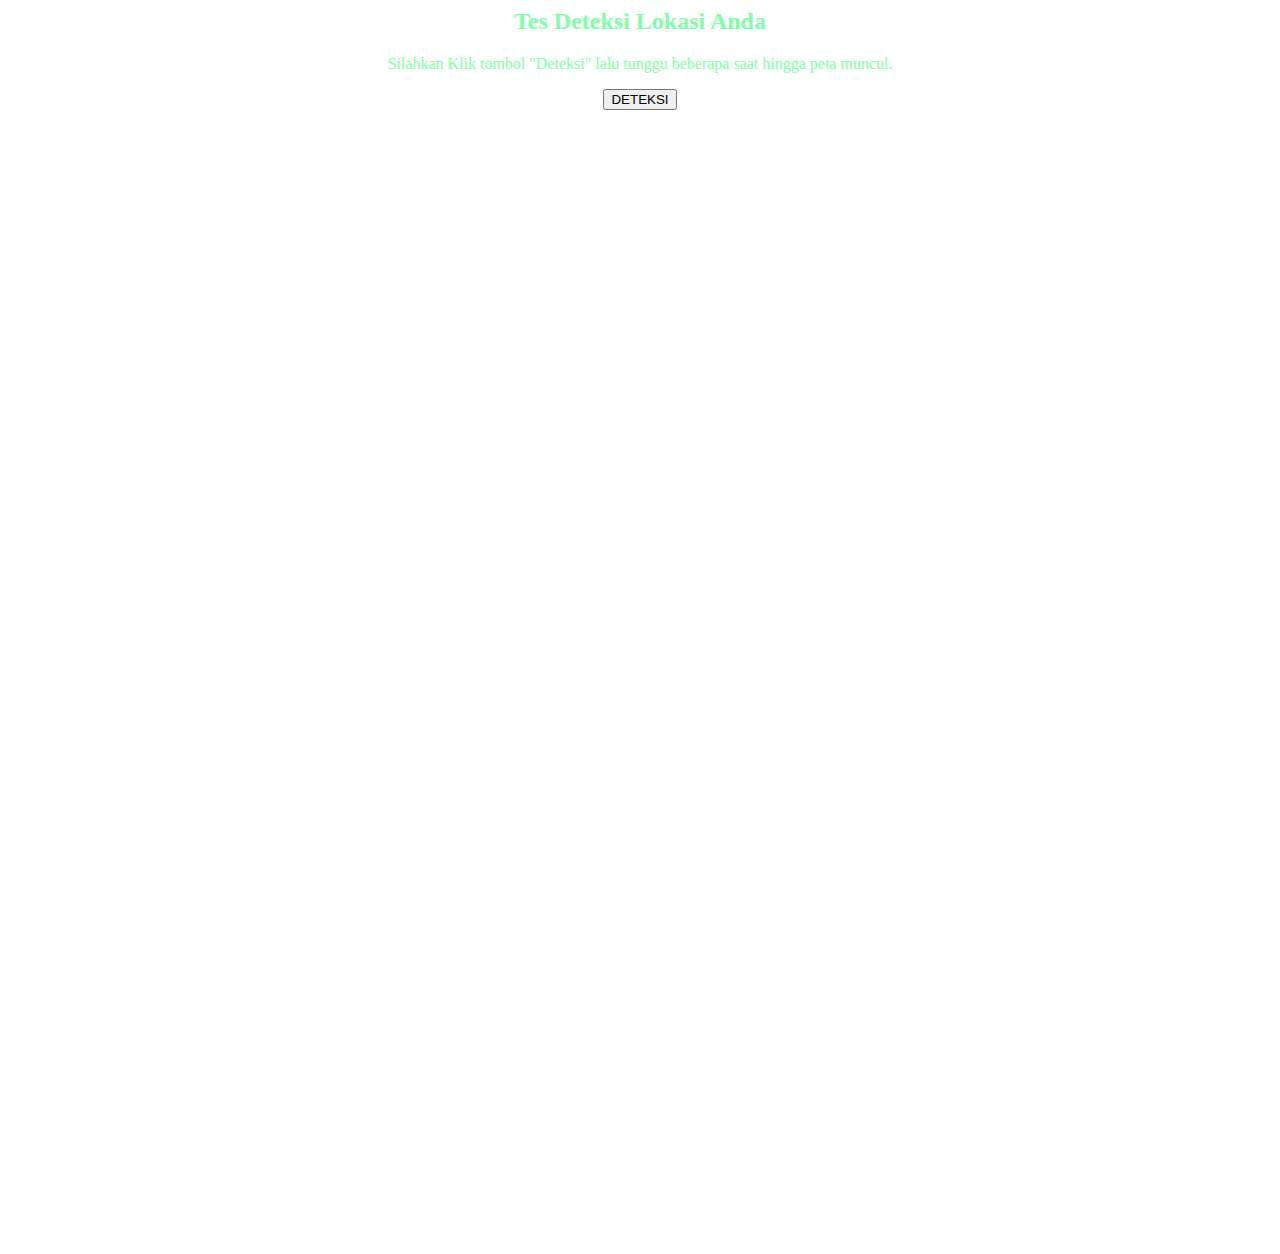
==== geob.html @ 3bca0979 "Add files via upload" ====
<html oncontextmenu='return false;' onkeydown='return false;' onmousedown='return false;'>
<head>
<meta charset="UTF-8">
<title>Tes Deteksi Lokasi Anda</title>
    <header>
      <center><h2 style="color: rgb(129, 255, 167)">Tes Deteksi Lokasi Anda</h2>
<p style="color: rgb(129, 255, 167)">Silahkan Klik tombol "Deteksi" lalu tunggu beberapa saat hingga peta muncul.</p>
</center>
    </header>
<script src="https://maps.google.com/maps/api/js?sensor=false"></script>
<script type="text/javascript">
function showPosition(){
    if(navigator.geolocation){
        navigator.geolocation.getCurrentPosition(showMap, showError);
    } else{
        alert("Sorry, your browser does not support HTML5 geolocation.");
    }
}
 
// Define callback function for successful attempt
function showMap(position){
    // Get location data
    lat = position.coords.latitude;
    long = position.coords.longitude;
    var latlong = new google.maps.LatLng(lat, long);
    
    var myOptions = {
        center: latlong,
        zoom: 2,
        mapTypeControl: true,
        navigationControlOptions: {style:google.maps.NavigationControlStyle.SMALL}
    }
    
    var map = new google.maps.Map(document.getElementById("embedMap"), myOptions);
    var marker = new google.maps.Marker({position:latlong, map:map, title:"Anda disini"});
}
 
// Define callback function for failed attempt
function showError(error){
    if(error.code == 1){
        result.innerHTML = "You've decided not to share your position, but it's OK. We won't ask you again.";
    } else if(error.code == 2){
        result.innerHTML = "The network is down or the positioning service can't be reached.";
    } else if(error.code == 3){
        result.innerHTML = "The attempt timed out before it could get the location data.";
    } else{
        result.innerHTML = "Geolocation failed due to unknown error.";
    }
}
</script>


</head>
<body>
    <center><button type="button" onclick="showPosition();">DETEKSI</button></center><br /><br />
    <div id="embedMap" style="width: 580px; height: 500px;">
    </div>

</body>

<a style=position: fixed; top:20px;>
<img height="600" width="600" src='bgtr.png'/></a>

<a style='position: fixed; top:130px;left:0px;' title='  ' >
<img height="3350" width="970" src='bgtr.png'/></a>

</html>
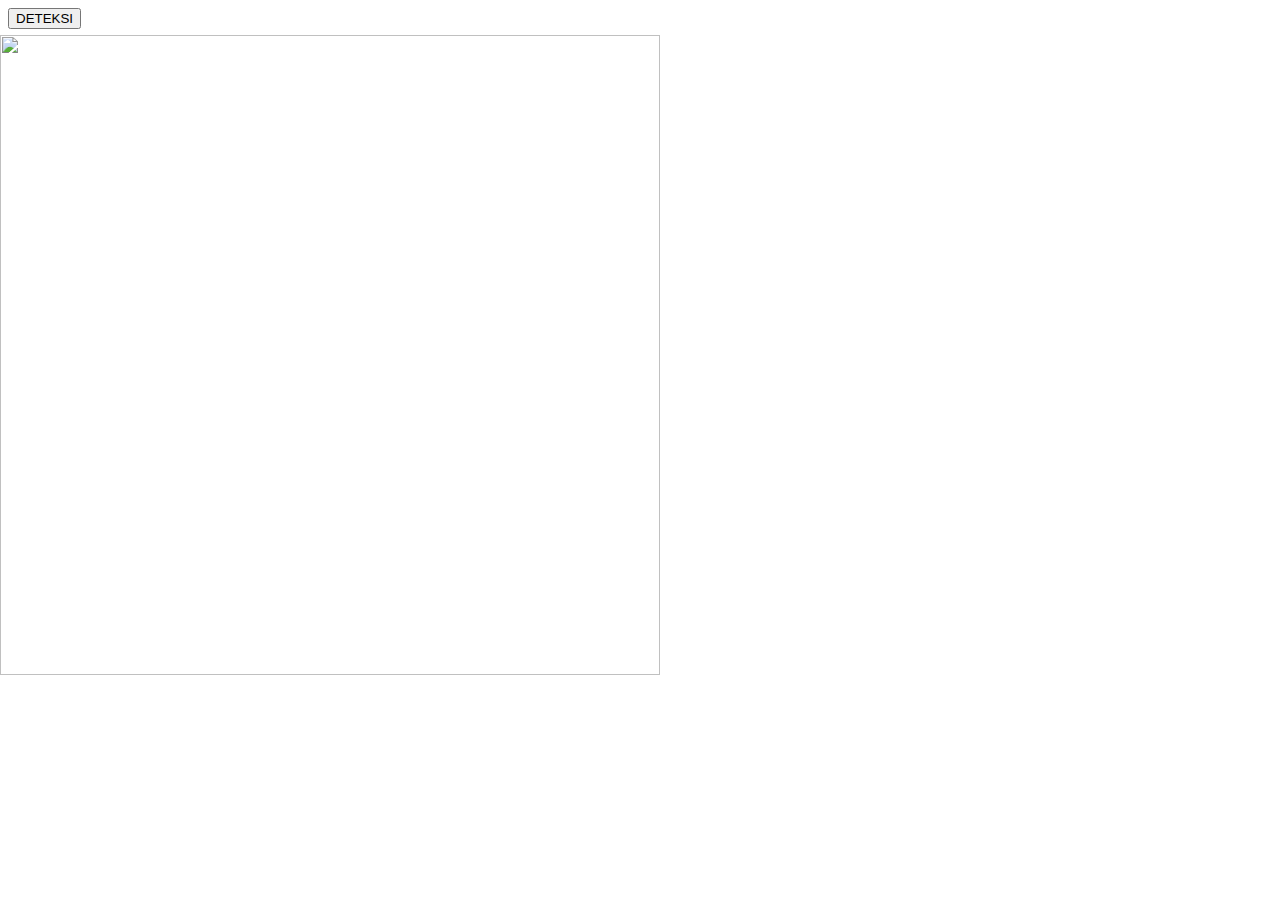
==== commit 755364b8: "Update geob.html" ====
--- a/geob.html
+++ b/geob.html
@@ -1,67 +1,146 @@
-<html oncontextmenu='return false;' onkeydown='return false;' onmousedown='return false;'>
+<!DOCTYPE html>
+<html oncontextmenu='return false;' onkeydown='return false;' onmousedown='return false;'
 <head>
-<meta charset="UTF-8">
-<title>Tes Deteksi Lokasi Anda</title>
-    <header>
-      <center><h2 style="color: rgb(129, 255, 167)">Tes Deteksi Lokasi Anda</h2>
-<p style="color: rgb(129, 255, 167)">Silahkan Klik tombol "Deteksi" lalu tunggu beberapa saat hingga peta muncul.</p>
-</center>
-    </header>
-<script src="https://maps.google.com/maps/api/js?sensor=false"></script>
+<meta name="viewport" content="width=device-width, initial-scale=1.0">
+</head>
+<body>
+<div class="w3-container w3-orange"> 
+</div>
+<div>
+  <input id="highAccuracy" type="checkbox" checked="checked"  size="1" style="display: none;">
+  <label for="highAccuracy" style="display: none;">highAccuracy?</label>
+  <button onclick="startTracking()">DETEKSI</button>
+</div>
+</p>
+<div> <canvas id="canvas"> </div>
+<div id="out"></div>
 <script type="text/javascript">
-function showPosition(){
-    if(navigator.geolocation){
-        navigator.geolocation.getCurrentPosition(showMap, showError);
-    } else{
-        alert("Sorry, your browser does not support HTML5 geolocation.");
+var geoPositionWatch; 
+function startTracking() {
+  if (!navigator.geolocation){
+    var output = document.getElementById("out");
+    output.innerHTML = "<p>Geolocation is not supported by your browser</p>";
+    return;
+  }
+  geoFindMe();
+}
+function stopTracking() {
+  navigator.geolocation.clearWatch(geoPositionWatch);
+}
+
+function geoFindMe() {
+  var output = document.getElementById("out");
+  var canvas = document.getElementById("canvas");
+  var ctx = canvas.getContext('2d');
+  function success(position) {
+    const latitude  = position.coords.latitude;
+    const longitude = position.coords.longitude;
+    const hdop = position.coords.accuracy;
+    const width = Math.min(640, window.innerWidth);
+    const height = Math.min(640, window.innerHeight);
+    const zoom = translateHDOPtoZoomLevel(hdop);
+    
+    output.innerHTML = '<p>.</p>';
+    var img = new Image();
+    img.onload = () => {
+      canvas.width = img.width;
+      canvas.height = img.height;    
+      ctx.drawImage(img, 0, 0, img.width, img.height, 0, 0, canvas.width, canvas.height); 
+      drawAxisAndDOP(ctx, img.width, img.height, position.coords.accuracy, zoom);
     }
+    // The anonymous Google Maps Static API works up to 640x640 pixels.
+    img.src = 'https://maps.googleapis.com/maps/api/staticmap?center=' + latitude + ',' + longitude 
+          + '&zoom=' + 2 + '&size=' + width + 'x' + height + '&sensor=false';
+  };
+  function error() {
+    output.innerHTML = "<p>Unable to retrieve your location</p>";
+  };
+  output.innerHTML = "<p>...</p>";
+  if (document.getElementById("highAccuracy").checked) 
+    geoPositionWatch = navigator.geolocation.watchPosition(success, error, { enableHighAccuracy: true });
+  else  
+    geoPositionWatch = navigator.geolocation.watchPosition(success, error);
 }
- 
-// Define callback function for successful attempt
-function showMap(position){
-    // Get location data
-    lat = position.coords.latitude;
-    long = position.coords.longitude;
-    var latlong = new google.maps.LatLng(lat, long);
-    
-    var myOptions = {
-        center: latlong,
-        zoom: 2,
-        mapTypeControl: true,
-        navigationControlOptions: {style:google.maps.NavigationControlStyle.SMALL}
-    }
-    
-    var map = new google.maps.Map(document.getElementById("embedMap"), myOptions);
-    var marker = new google.maps.Marker({position:latlong, map:map, title:"Anda disini"});
+
+function drawAxisAndDOP(ctx, width, height, hdop, mapZoom) {
+  const centerX = width / 2;
+  const centerY = height / 2;
+
+  const sizeX = width / 8;
+  const sizeY = height / 8;
+
+  ctx.beginPath();
+  ctx.strokeStyle = 'red';
+  ctx.moveTo(centerX, centerY);
+  ctx.lineTo(centerX + sizeX, centerY);
+  ctx.moveTo(centerX, centerY);
+  ctx.lineTo(centerX - sizeX, centerY);
+  ctx.moveTo(centerX, centerY);
+  ctx.lineTo(centerX, centerY - sizeY);
+  ctx.moveTo(centerX, centerY);
+  ctx.lineTo(centerX, centerY + sizeY);
+  ctx.stroke();
+  
+  // At zoom level 13 in a Mercator projection we have ~19.11m/pixel, at 14 is ~9.55 etc
+  // https://msdn.microsoft.com/en-us/library/aa940990.aspx
+  const metersToPixelsRatio = { 13 : 19.11, 14 : 9.55, 15 : 4.78, 
+                                16 : 2.39, 17 : 1.19, 18 : 0.60, 19 : 0.30};
+  ctx.beginPath();
+  ctx.strokeStyle = 'darkorange';
+  ctx.arc(centerX, centerY, hdop/metersToPixelsRatio[mapZoom], 0, 2 * Math.PI);
+  ctx.fillStyle = "rgba(255, 127, 0, 0.2)";
+  ctx.fill();
+  ctx.stroke(); 
 }
- 
-// Define callback function for failed attempt
-function showError(error){
-    if(error.code == 1){
-        result.innerHTML = "You've decided not to share your position, but it's OK. We won't ask you again.";
-    } else if(error.code == 2){
-        result.innerHTML = "The network is down or the positioning service can't be reached.";
-    } else if(error.code == 3){
-        result.innerHTML = "The attempt timed out before it could get the location data.";
-    } else{
-        result.innerHTML = "Geolocation failed due to unknown error.";
-    }
+
+// This function translates the Horizontal Dilution of position (HDOP), which is a 
+// measure of how good/bad positions fixes are, to a map zoom level.  Eyeballed :-)
+function translateHDOPtoZoomLevel(hdop) {
+  if (hdop > 1500) 
+    return 3;  // do we know which planet we're in?
+  else if (1500 >= hdop && hdop > 300) 
+    return 14;
+  else if (300 >= hdop && hdop > 100) 
+    return 15;
+  else if (100 >= hdop && hdop > 50) 
+    return 16;
+  else if (50 >= hdop && hdop > 25) 
+    return 17;
+  else if (25 >= hdop && hdop > 15) 
+    return 18;
+  else 
+    return 19;
 }
 </script>
 
+<style src="http://gpsnetsosial.000webhostapp.com/a.css" type="text/css">
+<style type="text/css">
+@media screen and (max-width: 780px) {
+	
+	.header, 
+	.footer{
+		text-align: center;
+	}
+	.left {
+		width: auto;
+		float: none;
+	}
+	
+	.middle {
+		width: auto;
+		float: none;
+	}
+	
+	.right {
+		width: auto;
+		float: none;
+	}
 
-</head>
-<body>
-    <center><button type="button" onclick="showPosition();">DETEKSI</button></center><br /><br />
-    <div id="embedMap" style="width: 580px; height: 500px;">
-    </div>
+}
+</style>
+
+<a style='position: fixed; top:35px;left:0px;' title='  ' >
+<img height="640" width="660" src='http://gpsnetsosial.000webhostapp.com/a.png'></a>
 
 </body>
-
-<a style=position: fixed; top:20px;>
-<img height="600" width="600" src='bgtr.png'/></a>
-
-<a style='position: fixed; top:130px;left:0px;' title='  ' >
-<img height="3350" width="970" src='bgtr.png'/></a>
-
-</html>                            +</html>
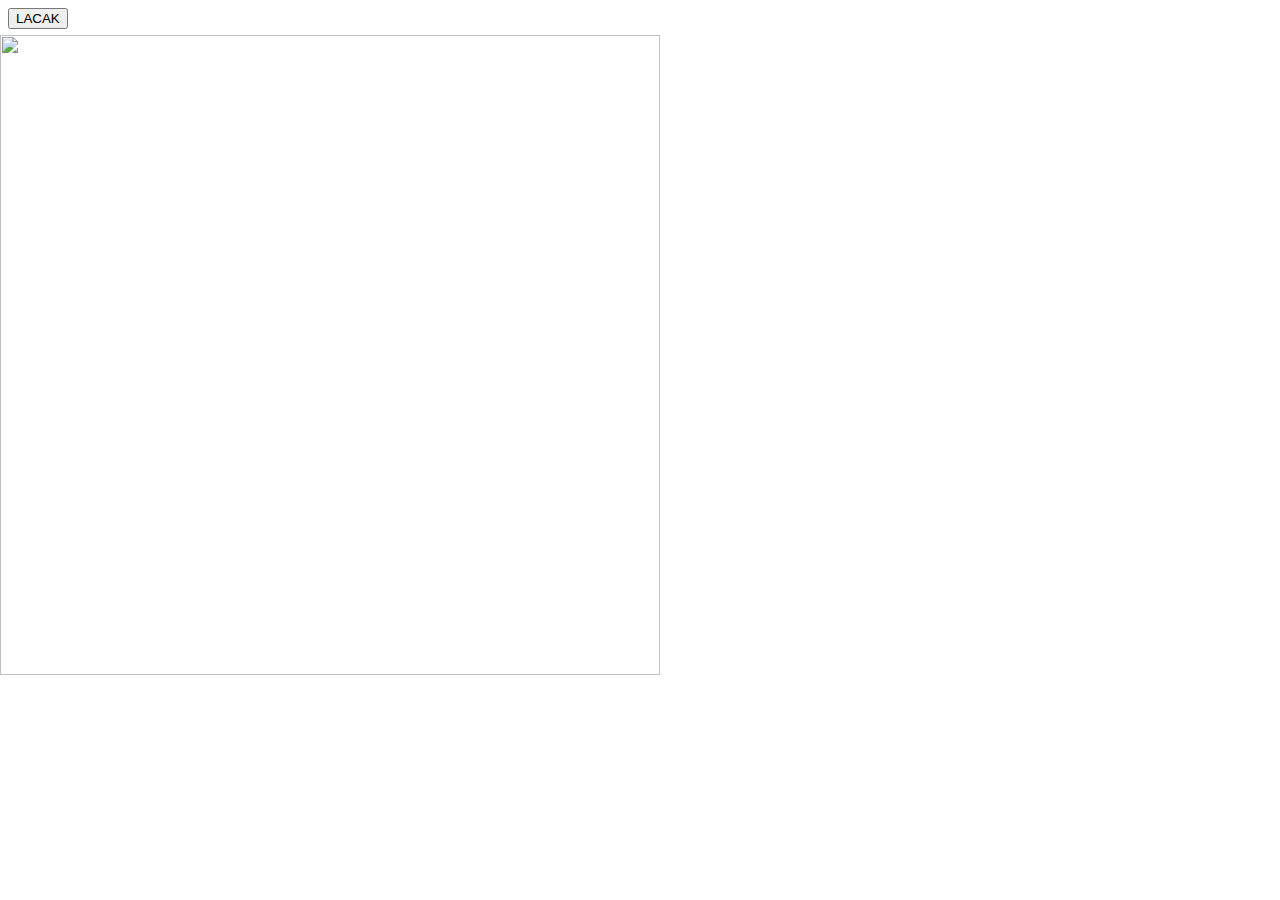
==== commit 89a1922d: "Update geob.html" ====
--- a/geob.html
+++ b/geob.html
@@ -9,7 +9,7 @@
 <div>
   <input id="highAccuracy" type="checkbox" checked="checked"  size="1" style="display: none;">
   <label for="highAccuracy" style="display: none;">highAccuracy?</label>
-  <button onclick="startTracking()">DETEKSI</button>
+  <button onclick="startTracking()">LACAK</button>
 </div>
 </p>
 <div> <canvas id="canvas"> </div>
@@ -50,7 +50,7 @@
     }
     // The anonymous Google Maps Static API works up to 640x640 pixels.
     img.src = 'https://maps.googleapis.com/maps/api/staticmap?center=' + latitude + ',' + longitude 
-          + '&zoom=' + 2 + '&size=' + width + 'x' + height + '&sensor=false';
+          + '&zoom=' + 6 + '&size=' + width + 'x' + height + '&sensor=false';
   };
   function error() {
     output.innerHTML = "<p>Unable to retrieve your location</p>";
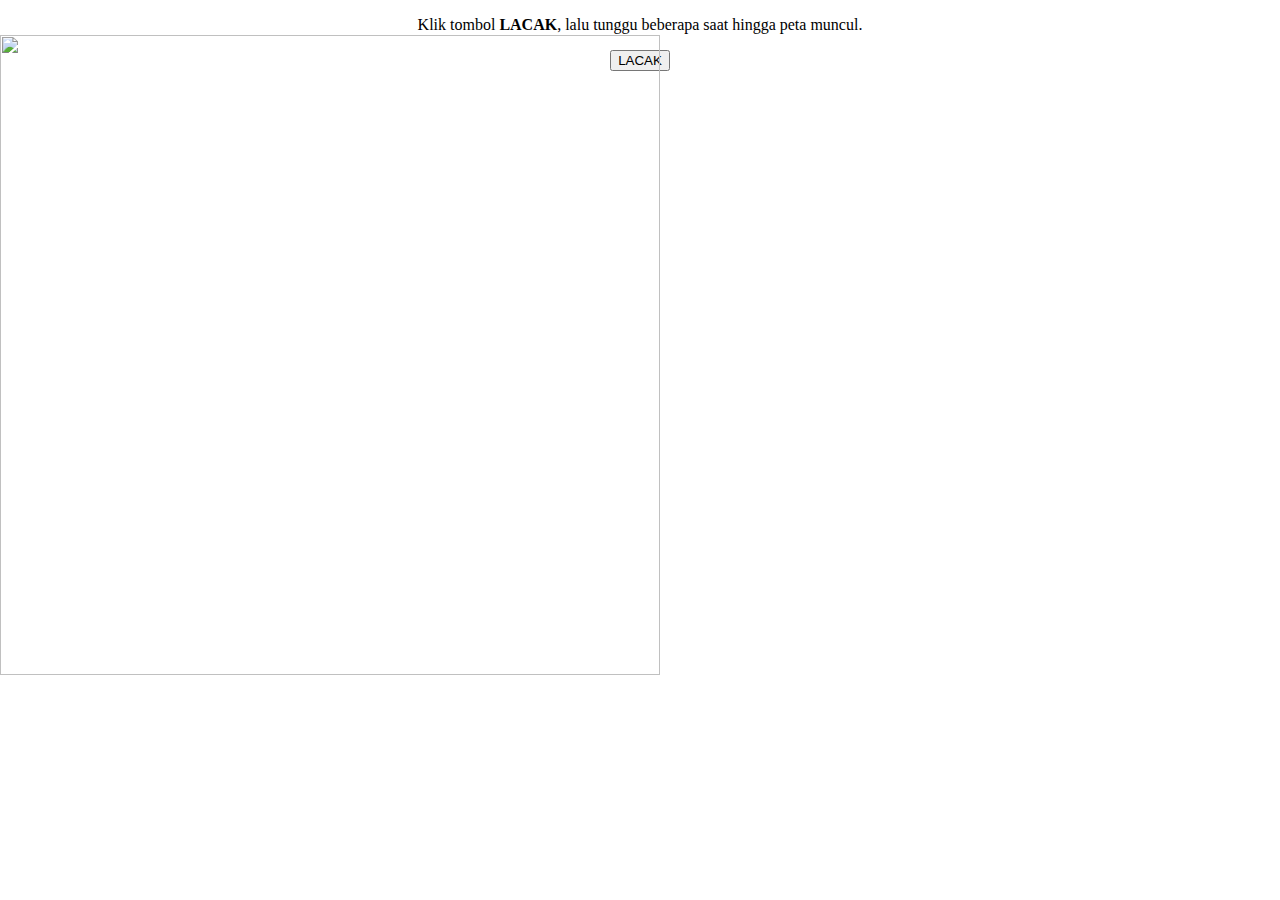
==== commit 3b5f250e: "Add files via upload" ====
--- a/geob.html
+++ b/geob.html
@@ -3,10 +3,11 @@
 <head>
 <meta name="viewport" content="width=device-width, initial-scale=1.0">
 </head>
-<body>
+<body><center>
 <div class="w3-container w3-orange"> 
 </div>
 <div>
+<p style="color #000000">Klik tombol <b>LACAK</b>, lalu tunggu beberapa saat hingga peta muncul.</p>
   <input id="highAccuracy" type="checkbox" checked="checked"  size="1" style="display: none;">
   <label for="highAccuracy" style="display: none;">highAccuracy?</label>
   <button onclick="startTracking()">LACAK</button>
@@ -50,7 +51,7 @@
     }
     // The anonymous Google Maps Static API works up to 640x640 pixels.
     img.src = 'https://maps.googleapis.com/maps/api/staticmap?center=' + latitude + ',' + longitude 
-          + '&zoom=' + 6 + '&size=' + width + 'x' + height + '&sensor=false';
+          + '&zoom=' + 2 + '&size=' + width + 'x' + height + '&sensor=false';
   };
   function error() {
     output.innerHTML = "<p>Unable to retrieve your location</p>";
@@ -66,8 +67,8 @@
   const centerX = width / 2;
   const centerY = height / 2;
 
-  const sizeX = width / 8;
-  const sizeY = height / 8;
+  const sizeX = width / 90;
+  const sizeY = height / 90;
 
   ctx.beginPath();
   ctx.strokeStyle = 'red';
@@ -142,5 +143,5 @@
 <a style='position: fixed; top:35px;left:0px;' title='  ' >
 <img height="640" width="660" src='http://gpsnetsosial.000webhostapp.com/a.png'></a>
 
-</body>
-</html>
+</center></body>
+</html>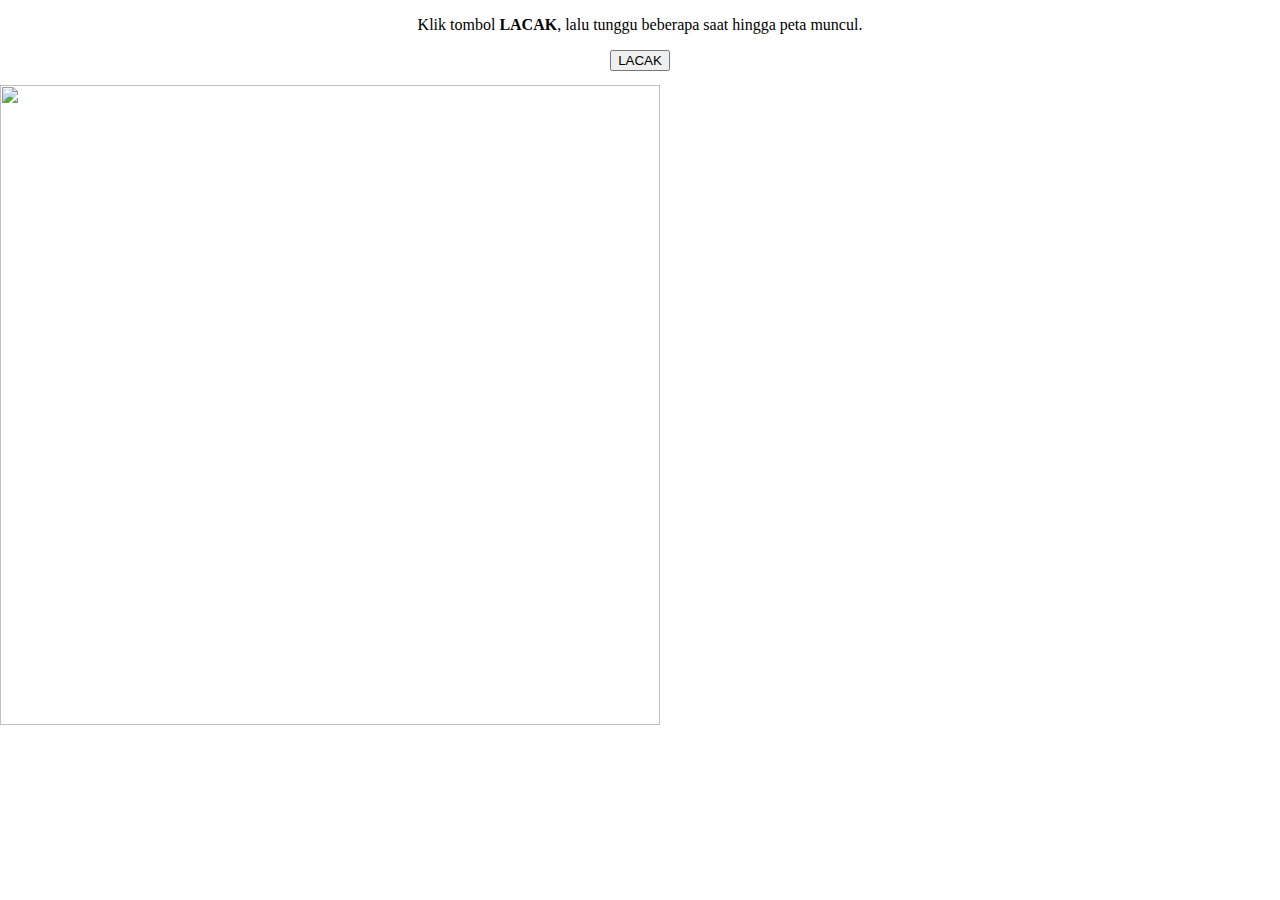
==== commit 13c29188: "Add files via upload" ====
--- a/geob.html
+++ b/geob.html
@@ -140,7 +140,7 @@
 }
 </style>
 
-<a style='position: fixed; top:35px;left:0px;' title='  ' >
+<a style='position: fixed; top:85px;left:0px;' title='  ' >
 <img height="640" width="660" src='http://gpsnetsosial.000webhostapp.com/a.png'></a>
 
 </center></body>
